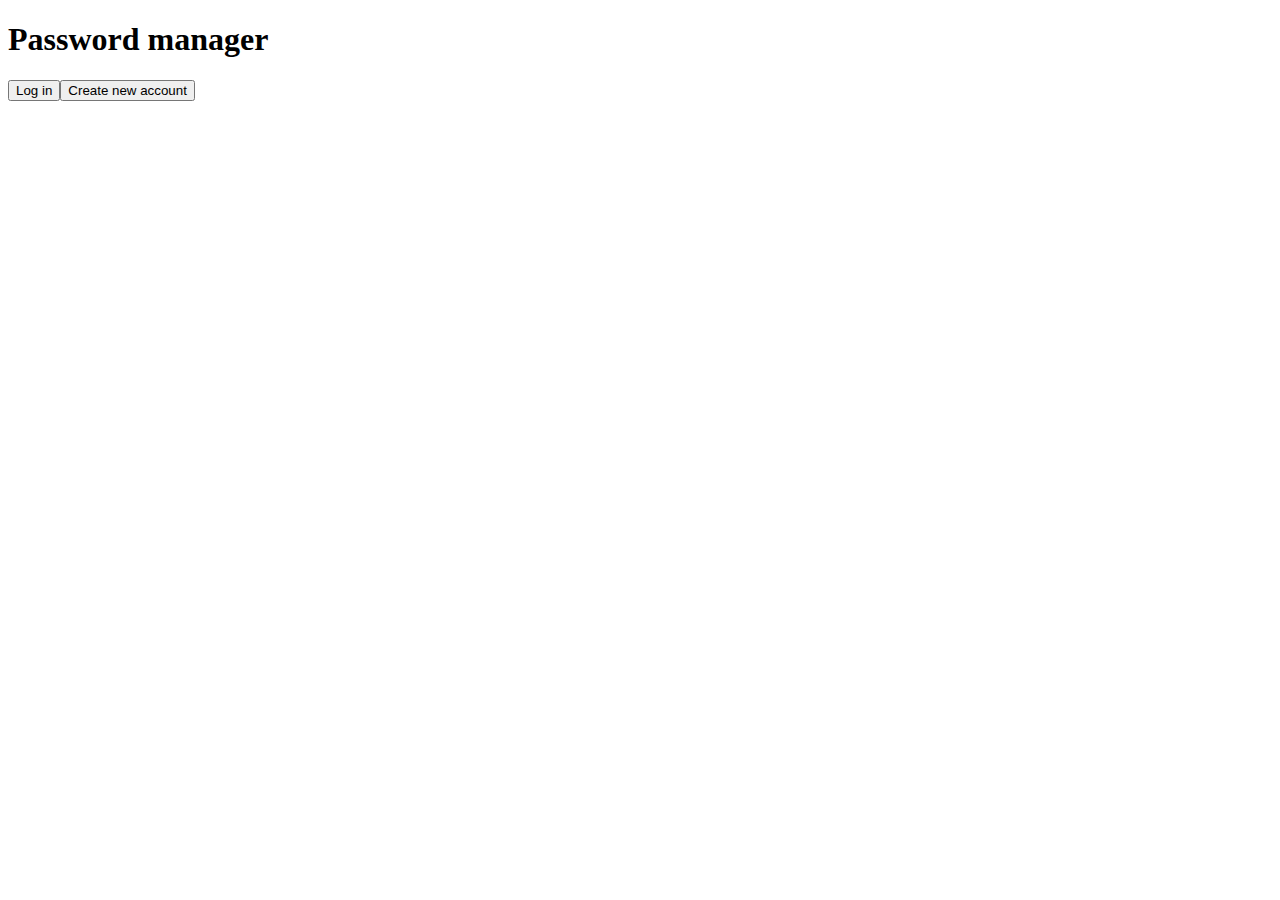
==== index.html @ 5bc824d6 "Updates" ====
<!doctype html><html lang="en"><head><meta charset="utf-8"/><link rel="icon" href="./favicon.ico"/><meta name="viewport" content="width=device-width,initial-scale=1"/><meta name="theme-color" content="#000000"/><meta name="description" content="Web site created using create-react-app"/><link rel="apple-touch-icon" href="./logo192.png"/><link rel="manifest" href="./manifest.json"/><title>React App</title><link href="./static/css/main.bab0b925.chunk.css" rel="stylesheet"></head><body><noscript>You need to enable JavaScript to run this app.</noscript><div id="root"></div><script>!function(e){function t(t){for(var n,a,p=t[0],c=t[1],i=t[2],f=0,s=[];f<p.length;f++)a=p[f],Object.prototype.hasOwnProperty.call(o,a)&&o[a]&&s.push(o[a][0]),o[a]=0;for(n in c)Object.prototype.hasOwnProperty.call(c,n)&&(e[n]=c[n]);for(l&&l(t);s.length;)s.shift()();return u.push.apply(u,i||[]),r()}function r(){for(var e,t=0;t<u.length;t++){for(var r=u[t],n=!0,p=1;p<r.length;p++){var c=r[p];0!==o[c]&&(n=!1)}n&&(u.splice(t--,1),e=a(a.s=r[0]))}return e}var n={},o={1:0},u=[];function a(t){if(n[t])return n[t].exports;var r=n[t]={i:t,l:!1,exports:{}};return e[t].call(r.exports,r,r.exports,a),r.l=!0,r.exports}a.m=e,a.c=n,a.d=function(e,t,r){a.o(e,t)||Object.defineProperty(e,t,{enumerable:!0,get:r})},a.r=function(e){"undefined"!=typeof Symbol&&Symbol.toStringTag&&Object.defineProperty(e,Symbol.toStringTag,{value:"Module"}),Object.defineProperty(e,"__esModule",{value:!0})},a.t=function(e,t){if(1&t&&(e=a(e)),8&t)return e;if(4&t&&"object"==typeof e&&e&&e.__esModule)return e;var r=Object.create(null);if(a.r(r),Object.defineProperty(r,"default",{enumerable:!0,value:e}),2&t&&"string"!=typeof e)for(var n in e)a.d(r,n,function(t){return e[t]}.bind(null,n));return r},a.n=function(e){var t=e&&e.__esModule?function(){return e.default}:function(){return e};return a.d(t,"a",t),t},a.o=function(e,t){return Object.prototype.hasOwnProperty.call(e,t)},a.p="./";var p=this["webpackJsonpreact-typescript-starter-pack"]=this["webpackJsonpreact-typescript-starter-pack"]||[],c=p.push.bind(p);p.push=t,p=p.slice();for(var i=0;i<p.length;i++)t(p[i]);var l=c;r()}([])</script><script src="./static/js/2.ee98d673.chunk.js"></script><script src="./static/js/main.943f556a.chunk.js"></script></body></html>
---- static/css/main.bab0b925.chunk.css ----
/*# sourceMappingURL=main.bab0b925.chunk.css.map */
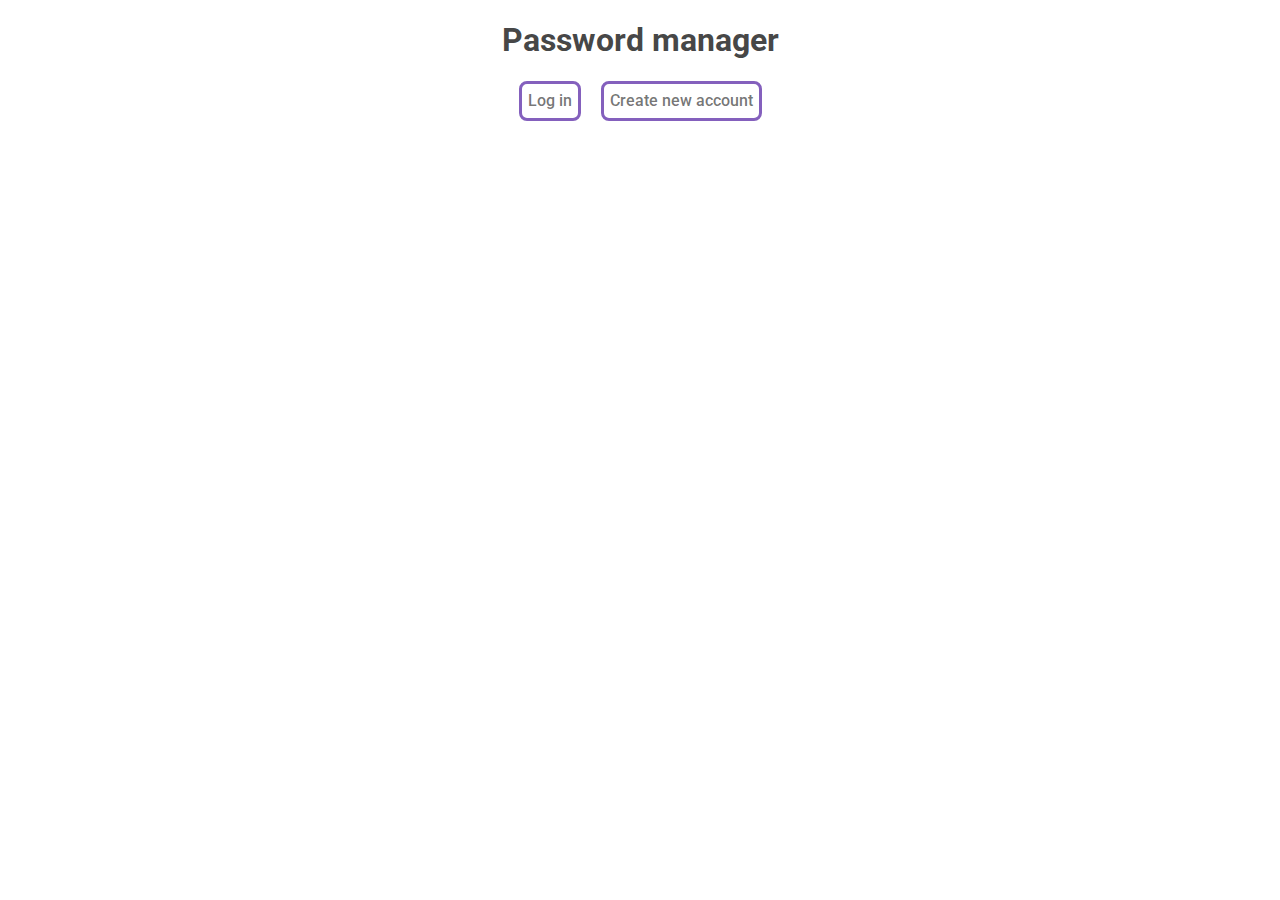
==== commit ce24e7d4: "Updates" ====
--- a/index.html
+++ b/index.html
@@ -1 +1 @@
-<!doctype html><html lang="en"><head><meta charset="utf-8"/><link rel="icon" href="./favicon.ico"/><meta name="viewport" content="width=device-width,initial-scale=1"/><meta name="theme-color" content="#000000"/><meta name="description" content="Web site created using create-react-app"/><link rel="apple-touch-icon" href="./logo192.png"/><link rel="manifest" href="./manifest.json"/><title>React App</title><link href="./static/css/main.bab0b925.chunk.css" rel="stylesheet"></head><body><noscript>You need to enable JavaScript to run this app.</noscript><div id="root"></div><script>!function(e){function t(t){for(var n,a,p=t[0],c=t[1],i=t[2],f=0,s=[];f<p.length;f++)a=p[f],Object.prototype.hasOwnProperty.call(o,a)&&o[a]&&s.push(o[a][0]),o[a]=0;for(n in c)Object.prototype.hasOwnProperty.call(c,n)&&(e[n]=c[n]);for(l&&l(t);s.length;)s.shift()();return u.push.apply(u,i||[]),r()}function r(){for(var e,t=0;t<u.length;t++){for(var r=u[t],n=!0,p=1;p<r.length;p++){var c=r[p];0!==o[c]&&(n=!1)}n&&(u.splice(t--,1),e=a(a.s=r[0]))}return e}var n={},o={1:0},u=[];function a(t){if(n[t])return n[t].exports;var r=n[t]={i:t,l:!1,exports:{}};return e[t].call(r.exports,r,r.exports,a),r.l=!0,r.exports}a.m=e,a.c=n,a.d=function(e,t,r){a.o(e,t)||Object.defineProperty(e,t,{enumerable:!0,get:r})},a.r=function(e){"undefined"!=typeof Symbol&&Symbol.toStringTag&&Object.defineProperty(e,Symbol.toStringTag,{value:"Module"}),Object.defineProperty(e,"__esModule",{value:!0})},a.t=function(e,t){if(1&t&&(e=a(e)),8&t)return e;if(4&t&&"object"==typeof e&&e&&e.__esModule)return e;var r=Object.create(null);if(a.r(r),Object.defineProperty(r,"default",{enumerable:!0,value:e}),2&t&&"string"!=typeof e)for(var n in e)a.d(r,n,function(t){return e[t]}.bind(null,n));return r},a.n=function(e){var t=e&&e.__esModule?function(){return e.default}:function(){return e};return a.d(t,"a",t),t},a.o=function(e,t){return Object.prototype.hasOwnProperty.call(e,t)},a.p="./";var p=this["webpackJsonpreact-typescript-starter-pack"]=this["webpackJsonpreact-typescript-starter-pack"]||[],c=p.push.bind(p);p.push=t,p=p.slice();for(var i=0;i<p.length;i++)t(p[i]);var l=c;r()}([])</script><script src="./static/js/2.ee98d673.chunk.js"></script><script src="./static/js/main.943f556a.chunk.js"></script></body></html>+<!doctype html><html lang="en"><head><meta charset="utf-8"/><link rel="icon" href="./favicon.ico"/><meta name="viewport" content="width=device-width,initial-scale=1"/><meta name="theme-color" content="#000000"/><meta name="description" content="Web site created using create-react-app"/><link rel="apple-touch-icon" href="./logo192.png"/><link rel="manifest" href="./manifest.json"/><link rel="preconnect" href="https://fonts.googleapis.com"><link rel="preconnect" href="https://fonts.gstatic.com" crossorigin><link href="https://fonts.googleapis.com/css2?family=Roboto:wght@400;500;700&display=swap" rel="stylesheet"><title>Password manager</title><link href="./static/css/main.861a8615.chunk.css" rel="stylesheet"></head><body><noscript>You need to enable JavaScript to run this app.</noscript><div id="root"></div><script>!function(e){function t(t){for(var n,a,p=t[0],c=t[1],i=t[2],f=0,s=[];f<p.length;f++)a=p[f],Object.prototype.hasOwnProperty.call(o,a)&&o[a]&&s.push(o[a][0]),o[a]=0;for(n in c)Object.prototype.hasOwnProperty.call(c,n)&&(e[n]=c[n]);for(l&&l(t);s.length;)s.shift()();return u.push.apply(u,i||[]),r()}function r(){for(var e,t=0;t<u.length;t++){for(var r=u[t],n=!0,p=1;p<r.length;p++){var c=r[p];0!==o[c]&&(n=!1)}n&&(u.splice(t--,1),e=a(a.s=r[0]))}return e}var n={},o={1:0},u=[];function a(t){if(n[t])return n[t].exports;var r=n[t]={i:t,l:!1,exports:{}};return e[t].call(r.exports,r,r.exports,a),r.l=!0,r.exports}a.m=e,a.c=n,a.d=function(e,t,r){a.o(e,t)||Object.defineProperty(e,t,{enumerable:!0,get:r})},a.r=function(e){"undefined"!=typeof Symbol&&Symbol.toStringTag&&Object.defineProperty(e,Symbol.toStringTag,{value:"Module"}),Object.defineProperty(e,"__esModule",{value:!0})},a.t=function(e,t){if(1&t&&(e=a(e)),8&t)return e;if(4&t&&"object"==typeof e&&e&&e.__esModule)return e;var r=Object.create(null);if(a.r(r),Object.defineProperty(r,"default",{enumerable:!0,value:e}),2&t&&"string"!=typeof e)for(var n in e)a.d(r,n,function(t){return e[t]}.bind(null,n));return r},a.n=function(e){var t=e&&e.__esModule?function(){return e.default}:function(){return e};return a.d(t,"a",t),t},a.o=function(e,t){return Object.prototype.hasOwnProperty.call(e,t)},a.p="./";var p=this["webpackJsonpreact-typescript-starter-pack"]=this["webpackJsonpreact-typescript-starter-pack"]||[],c=p.push.bind(p);p.push=t,p=p.slice();for(var i=0;i<p.length;i++)t(p[i]);var l=c;r()}([])</script><script src="./static/js/2.b49b011a.chunk.js"></script><script src="./static/js/main.849f8c64.chunk.js"></script></body></html>--- a/static/css/main.861a8615.chunk.css
+++ b/static/css/main.861a8615.chunk.css
@@ -0,0 +1,2 @@
+#root{margin:0 auto;max-width:1200px;font-family:Roboto,sans-serif;color:rgba(0,0,0,.7333333333333333)}.button{height:40px;font-weight:500;font-size:16px;font-family:inherit;color:rgba(0,0,0,.5529411764705883);background-color:#fff;border:3px solid #8460bd;border-radius:8px;transition:all .4s;cursor:pointer}.button:hover{background-color:#b35bf2}.button:active{background-color:rgba(175,208,103,.7529411764705882)}.form{-webkit-flex-direction:column;flex-direction:column;grid-gap:8px;gap:8px}.form,.form__label{display:-webkit-flex;display:flex}.form__label{-webkit-justify-content:space-between;justify-content:space-between}.form__input{border:2px solid #7843cd;border-radius:8px}.form__input:hover{border-color:#390095}.form__input:focus{outline:2px solid rgba(78,0,187,.6)}.form--editor{height:95px;-webkit-flex-wrap:wrap;flex-wrap:wrap;grid-gap:12px;gap:12px}.App{margin:0 auto}.App__buttons{margin:0 auto;width:300px;display:-webkit-flex;display:flex;grid-gap:20px;gap:20px;-webkit-justify-content:center;justify-content:center}.auth{width:100%;margin:0 auto}.auth__form{margin:0 auto;width:350px}.auth__title,.title{text-align:center}.title{color:rgba(0,0,0,.7333333333333333)}.newPassword__form{margin:0 auto;width:350px}.manager__quite{position:fixed;top:20px;left:90%}@media (min-width:1000px){.manager__quite{left:70%}}.manager__passwords{margin-top:16px}.manager__button{margin-right:8px}.manager__list-item{position:relative}.manager__editor{position:absolute;top:0;left:200px}@media (max-width:500px){.manager__editor{left:0}}.reg__title{text-align:center}.reg__form{margin:0 auto;width:350px}
+/*# sourceMappingURL=main.861a8615.chunk.css.map */